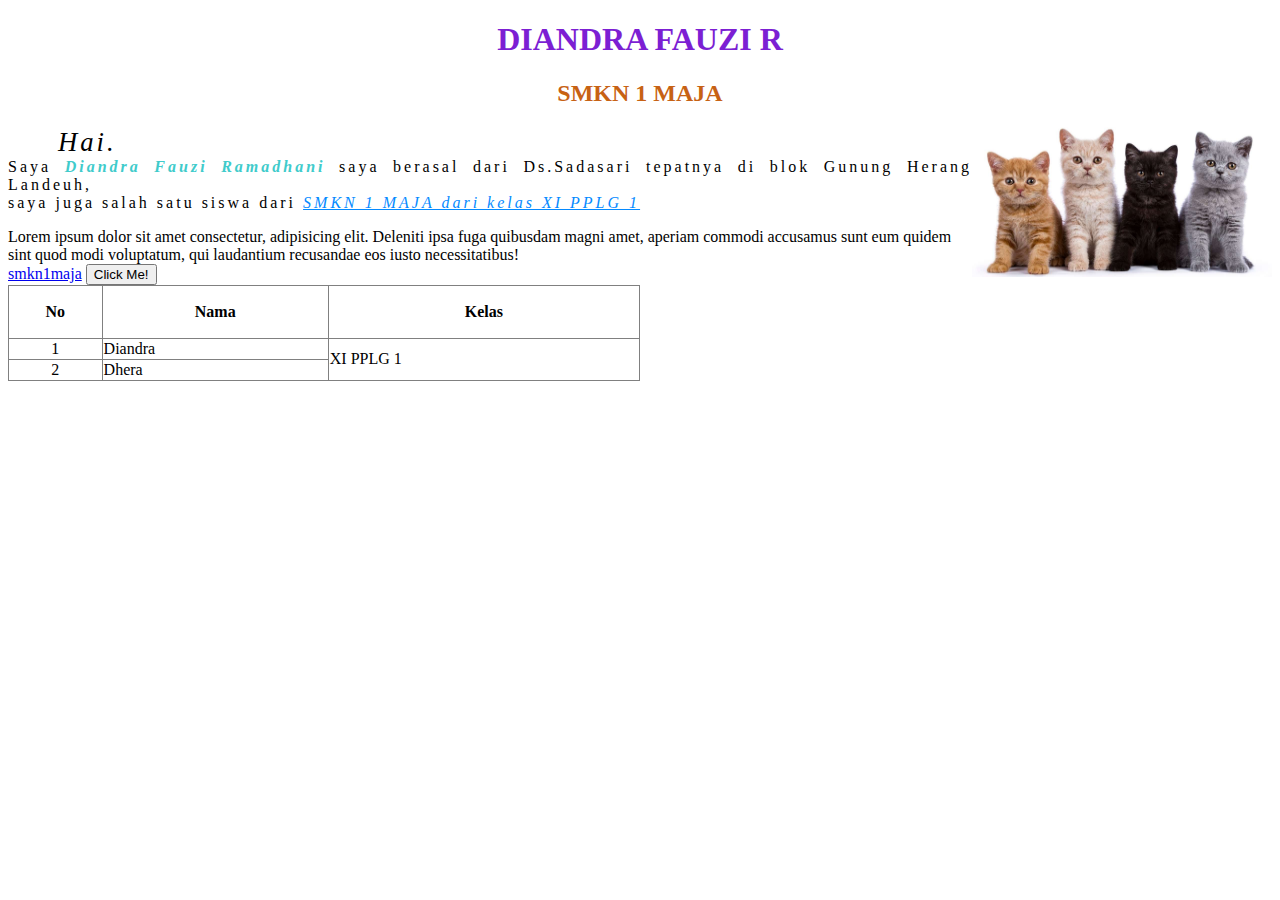
==== index.html @ cc371e3c "first commit" ====
<!DOCTYPE html>
<html lang="en">
<head>
    <meta charset="UTF-8">
    <meta name="viewport" content="width=device-width, initial-scale=1.0">
    <title>Tes website</title>
    <style>
        b{
            color: rgb(64, 203, 203);
        }
        
        h2,h1{
            text-align: center;
            text-transform: uppercase;
            color: #c76214;
        }
        p {
            text-indent: 50px;
            text-align: justify;
            letter-spacing: 3px;
        }
        .nomor{
            text-align: center;
        }
        table{
            border-collapse: collapse;
            width: 50%;
        }
        th{
            height: 50px;
        }
    </style>
    <link rel="stylesheet" href="style.css">
</head>
<body>
    <h1 style="color: #7c1fd3;">Diandra Fauzi R</h1>
    <h2>SMKN 1 MAJA</h2>
    <img src="kucing.jpg" alt="float" class="float">
    <div><p><i id="font">Hai.</i> <br>
    Saya <b class="box">Diandra Fauzi Ramadhani</b> saya berasal dari Ds.Sadasari tepatnya di blok Gunung Herang Landeuh,<br>
    saya juga salah satu siswa dari <u class="box">SMKN 1 MAJA dari kelas XI PPLG 1 </u>
    </p>
    Lorem ipsum dolor sit amet consectetur, adipisicing elit. Deleniti ipsa fuga quibusdam magni amet,
         aperiam commodi accusamus sunt eum quidem sint quod modi voluptatum,
          qui laudantium recusandae eos iusto necessitatibus!</div>


    <a href="https://smkn1maja.sch.id/?menu=visimisi" target="_blank">smkn1maja</a>
    <button type="button" onclick="alert('Hai Kids')">Click Me!</button>

    <table border="1px">
        <thead>
                <tr>
                    <th>No</th>
                    <th>Nama</th>
                    <th>Kelas</th>
                </tr>
        </thead>
        <tbody>
            <tr>
                <td class="nomor">1</td>
                <td>Diandra</td>
                <td rowspan="2">XI PPLG 1</td>
            </tr>
            <tr>
                <td class="nomor">2</td>
                <td>Dhera</td>
            </tr>
        </tbody>
    </table>
</body>
</html>
---- style.css ----
u{
    color: rgb(5, 138, 255);
}

.box{
    font-style: italic;
}

#font{
    font-size: 20pt;
}
.float{
    float: right;
    width: 300px;
    height: 150px;
}
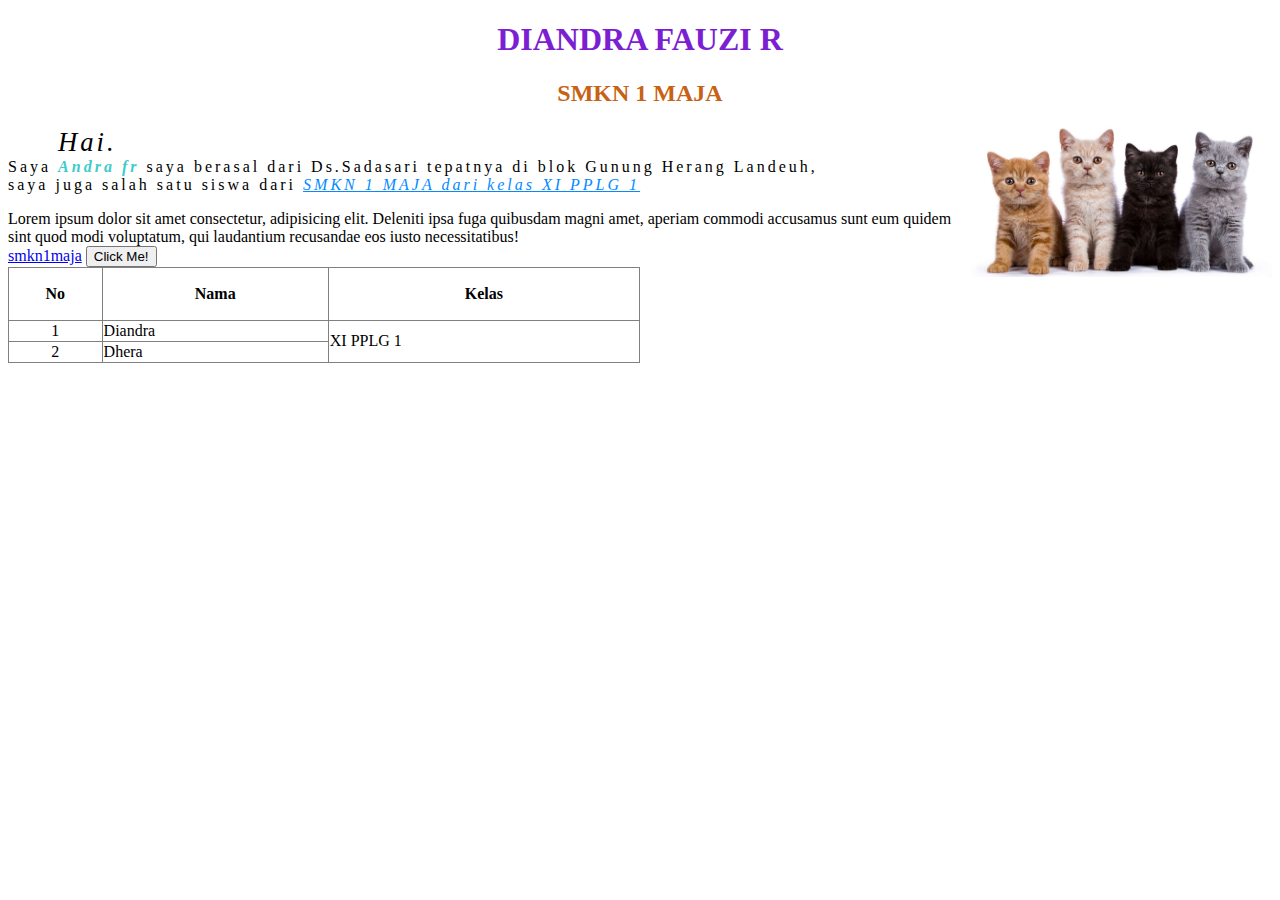
==== commit 2b835d1a: "Andra fr" ====
--- a/index.html
+++ b/index.html
@@ -37,7 +37,7 @@
     <h2>SMKN 1 MAJA</h2>
     <img src="kucing.jpg" alt="float" class="float">
     <div><p><i id="font">Hai.</i> <br>
-    Saya <b class="box">Diandra Fauzi Ramadhani</b> saya berasal dari Ds.Sadasari tepatnya di blok Gunung Herang Landeuh,<br>
+    Saya <b class="box">Andra fr</b> saya berasal dari Ds.Sadasari tepatnya di blok Gunung Herang Landeuh,<br>
     saya juga salah satu siswa dari <u class="box">SMKN 1 MAJA dari kelas XI PPLG 1 </u>
     </p>
     Lorem ipsum dolor sit amet consectetur, adipisicing elit. Deleniti ipsa fuga quibusdam magni amet,
